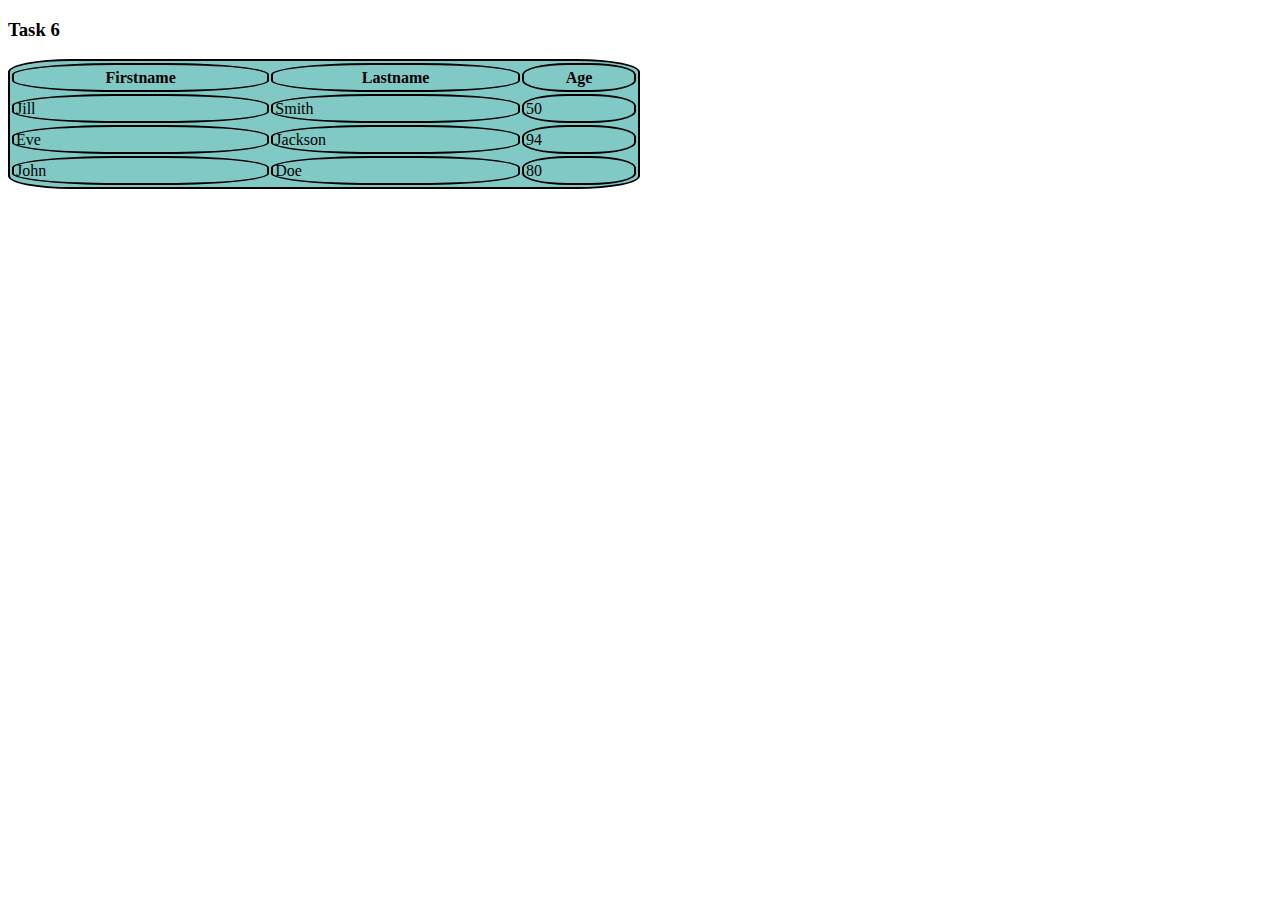
==== TASK6.html @ bccc6b51 "Add files via upload" ====
<!DOCTYPE html>
<html lang="en">
  <head>
    <meta charset="UTF-8" />
    <meta name="viewport" content="width=device-width, initial-scale=1.0" />
    <title>Task 6</title>
    <style>
      table {
        border-collapse: separate;
        border-spacing: 2px;
        width: 50%;
        height: 130px;
        border: 2px solid black;
        background-color: rgb(128, 201, 196);
        border-radius: 10%;
      }
      th, td {
        padding: 2px;        
        color: black;
        border: 2px solid black;
        border-radius: 40%;
      }
    </style>
  </head>
  <body>
    <h3>Task 6</h3>
    <table>
      <tr>
        <th>Firstname</th>
        <th>Lastname</th>
        <th>Age</th>
      </tr>
      <tr>
        <td>Jill</td>
        <td>Smith</td>
        <td>50</td>
      </tr>
      <tr>
        <td>Eve</td>
        <td>Jackson</td>
        <td>94</td>
      </tr>
      <tr>
        <td>John</td>
        <td>Doe</td>
        <td>80</td>
      </tr>
    </table>
  </body>
</html>
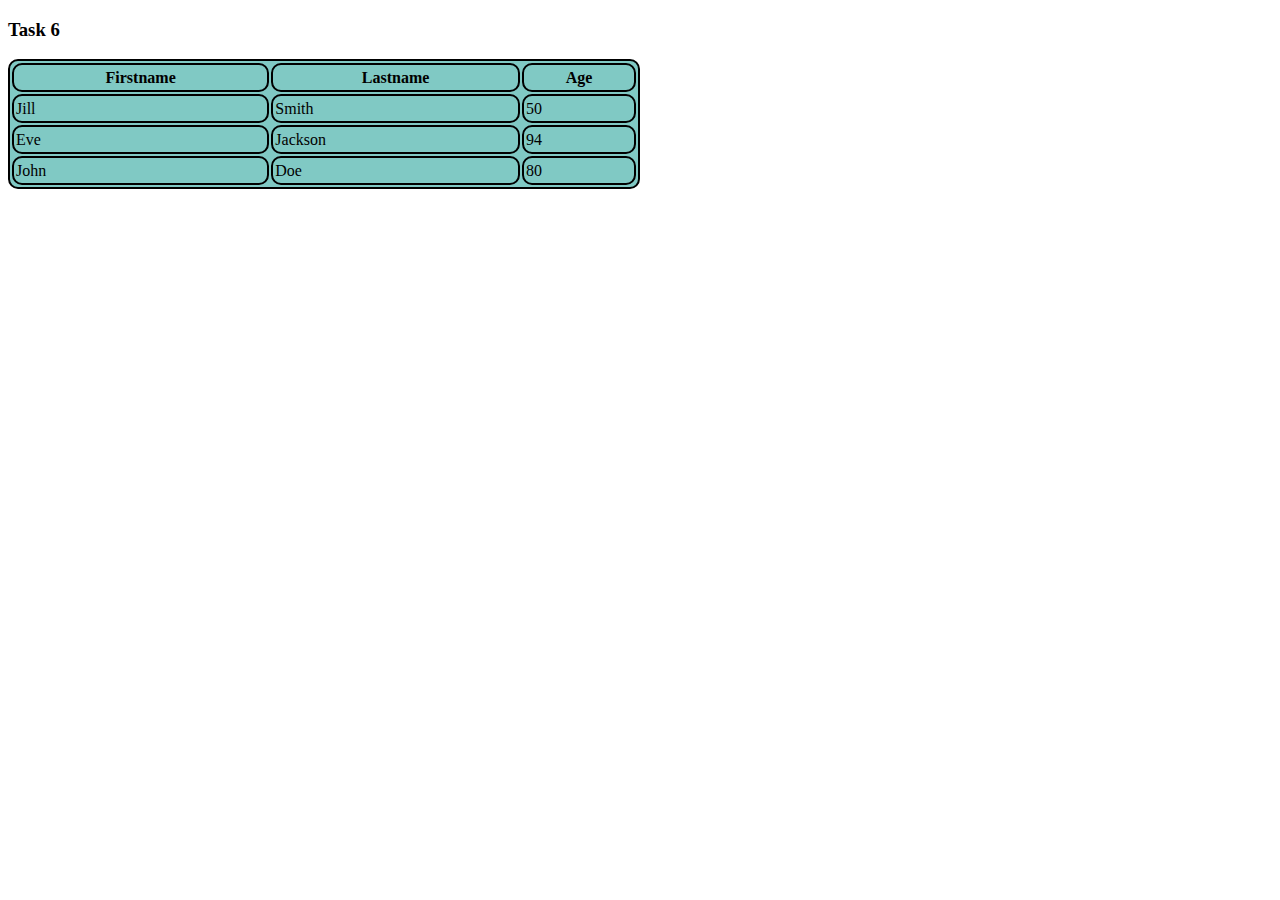
==== commit a9b0409f: "Update TASK6.html" ====
--- a/TASK6.html
+++ b/TASK6.html
@@ -12,13 +12,13 @@
         height: 130px;
         border: 2px solid black;
         background-color: rgb(128, 201, 196);
-        border-radius: 10%;
+        border-radius: 10px;
       }
       th, td {
         padding: 2px;        
         color: black;
         border: 2px solid black;
-        border-radius: 40%;
+        border-radius: 10px;
       }
     </style>
   </head>
